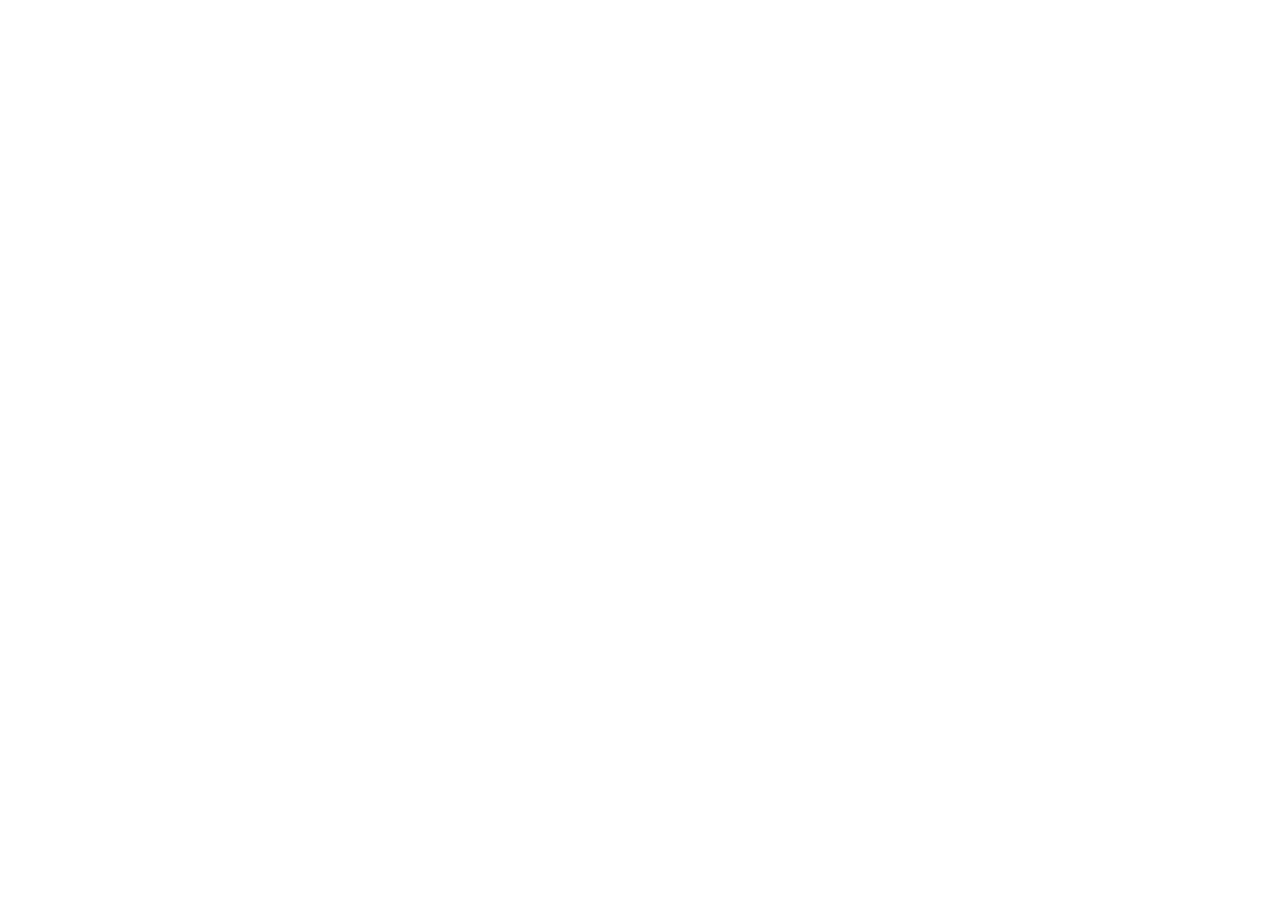
==== public/index.html @ 82d41db6 "mvp alsmost done" ====
<!doctype html>
<html lang="en">
    <head>
        <meta charset="utf-8" />
        <meta
            name="viewport"
            content="width=device-width, initial-scale=1, viewport-fit=cover"
        />
        <meta name="theme-color" content="#101922" />
        <meta name="description" content="Breathwork Trainer PWA" />
        <meta name="apple-mobile-web-app-capable" content="yes" />
        <meta
            name="apple-mobile-web-app-status-bar-style"
            content="black-translucent"
        />
        <title>Breathwork Trainer</title>
        <link rel="manifest" href="/manifest.json" />
        <link rel="icon" href="/assets/icons/icon-192.png" />

        <!-- Inter font (400, 500, 600, 700) -->
        <link rel="preconnect" href="https://fonts.googleapis.com" />
        <link rel="preconnect" href="https://fonts.gstatic.com" crossorigin />
        <link
            href="https://fonts.googleapis.com/css2?family=Inter:wght@400;500;600;700&display=swap"
            rel="stylesheet"
        />

        <!-- Material Symbols Outlined -->
        <link
            href="https://fonts.googleapis.com/css2?family=Material+Symbols+Outlined:opsz,wght,FILL,GRAD@20..48,100..700,0..1,-50..200&display=swap"
            rel="stylesheet"
        />

        <link rel="stylesheet" href="/styles.css" />
    </head>
    <body>
        <app-root></app-root>

        <noscript> This app requires JavaScript to run. </noscript>

        <script type="module" src="/app.js"></script>
    </body>
</html>
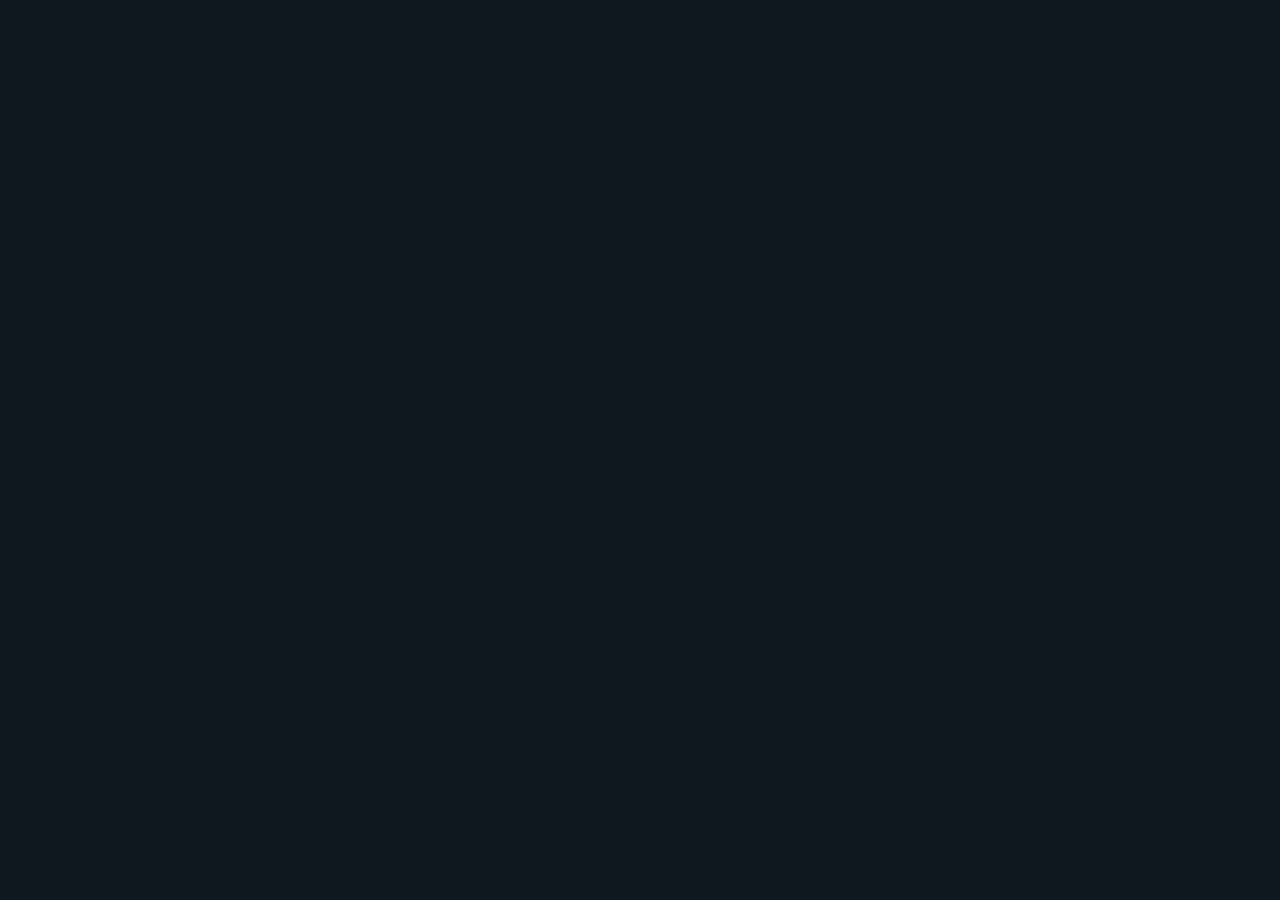
==== commit 69b83efb: "Update icons and favicons, improve index.html styling, bump cache version" ====
--- a/public/index.html
+++ b/public/index.html
@@ -1,43 +1,103 @@
-<!doctype html>
+<!DOCTYPE html>
 <html lang="en">
-    <head>
-        <meta charset="utf-8" />
-        <meta
-            name="viewport"
-            content="width=device-width, initial-scale=1, viewport-fit=cover"
-        />
-        <meta name="theme-color" content="#101922" />
-        <meta name="description" content="Breathwork Trainer PWA" />
-        <meta name="apple-mobile-web-app-capable" content="yes" />
-        <meta
-            name="apple-mobile-web-app-status-bar-style"
-            content="black-translucent"
-        />
-        <title>Breathwork Trainer</title>
-        <link rel="manifest" href="/manifest.json" />
-        <link rel="icon" href="/assets/icons/icon-192.png" />
+  <head>
+    <meta charset="utf-8" />
+    <meta
+      http-equiv="Content-Security-Policy"
+      content="default-src 'self'; script-src 'self'; style-src 'self' 'unsafe-inline' https://fonts.googleapis.com; font-src 'self' https://fonts.gstatic.com; img-src 'self' data:; connect-src 'self' https://fonts.googleapis.com https://fonts.gstatic.com; media-src 'self'; worker-src 'self'; manifest-src 'self'; object-src 'none'; base-uri 'self'; form-action 'none'; upgrade-insecure-requests"
+    />
+    <meta
+      name="viewport"
+      content="width=device-width, initial-scale=1, viewport-fit=cover"
+    />
+    <meta name="theme-color" content="#101922" />
+    <meta name="description" content="Breathwork Trainer PWA" />
+    <meta name="apple-mobile-web-app-capable" content="yes" />
+    <meta name="mobile-web-app-capable" content="yes" />
+    <meta
+      name="apple-mobile-web-app-status-bar-style"
+      content="black-translucent"
+    />
+    <title>Breathwork Trainer</title>
+    <style>
+      :root {
+        color-scheme: dark;
+      }
 
-        <!-- Inter font (400, 500, 600, 700) -->
-        <link rel="preconnect" href="https://fonts.googleapis.com" />
-        <link rel="preconnect" href="https://fonts.gstatic.com" crossorigin />
-        <link
-            href="https://fonts.googleapis.com/css2?family=Inter:wght@400;500;600;700&display=swap"
-            rel="stylesheet"
-        />
+      html,
+      body {
+        height: 100%;
+      }
 
-        <!-- Material Symbols Outlined -->
-        <link
-            href="https://fonts.googleapis.com/css2?family=Material+Symbols+Outlined:opsz,wght,FILL,GRAD@20..48,100..700,0..1,-50..200&display=swap"
-            rel="stylesheet"
-        />
+      body {
+        margin: 0;
+        background: #101922;
+        color: #f1f5f9;
+        font-family:
+          "Inter", system-ui, -apple-system, "Segoe UI", Roboto,
+          "Helvetica Neue", Arial, "Noto Sans", sans-serif;
+      }
+    </style>
+    <link rel="manifest" href="/manifest.json" />
+    <link
+      rel="icon"
+      type="image/png"
+      href="/favicon/favicon-96x96.png"
+      sizes="96x96"
+    />
+    <link
+      rel="icon"
+      type="image/png"
+      href="/favicon/favicon-32x32.png"
+      sizes="32x32"
+    />
+    <link
+      rel="icon"
+      type="image/png"
+      href="/favicon/favicon-16x16.png"
+      sizes="16x16"
+    />
+    <link rel="shortcut icon" href="/favicon/favicon.ico" />
+    <link
+      rel="apple-touch-icon"
+      sizes="180x180"
+      href="/favicon/apple-touch-icon.png"
+    />
+    <meta name="apple-mobile-web-app-title" content="Breathwork" />
 
-        <link rel="stylesheet" href="/styles.css" />
-    </head>
-    <body>
-        <app-root></app-root>
+    <!-- Inter font (400, 500, 600, 700) -->
+    <link rel="preconnect" href="https://fonts.googleapis.com" />
+    <link rel="preconnect" href="https://fonts.gstatic.com" crossorigin />
+    <link
+      rel="preload"
+      href="https://fonts.googleapis.com/css2?family=Inter:wght@400;500;600;700&display=swap"
+      as="style"
+    />
+    <link
+      href="https://fonts.googleapis.com/css2?family=Inter:wght@400;500;600;700&display=swap"
+      rel="stylesheet"
+    />
 
-        <noscript> This app requires JavaScript to run. </noscript>
+    <!-- Material Symbols Outlined -->
+    <link
+      rel="preload"
+      href="https://fonts.googleapis.com/css2?family=Material+Symbols+Outlined:opsz,wght,FILL,GRAD@20..48,100..700,0..1,-50..200&display=swap"
+      as="style"
+    />
+    <link
+      href="https://fonts.googleapis.com/css2?family=Material+Symbols+Outlined:opsz,wght,FILL,GRAD@20..48,100..700,0..1,-50..200&display=swap"
+      rel="stylesheet"
+    />
 
-        <script type="module" src="/app.js"></script>
-    </body>
+    <link rel="preload" href="/styles.css" as="style" />
+    <link rel="stylesheet" href="/styles.css" />
+  </head>
+  <body>
+    <app-root></app-root>
+
+    <noscript>This app requires JavaScript to run.</noscript>
+
+    <link rel="modulepreload" href="/app.js" />
+    <script type="module" src="/app.js"></script>
+  </body>
 </html>
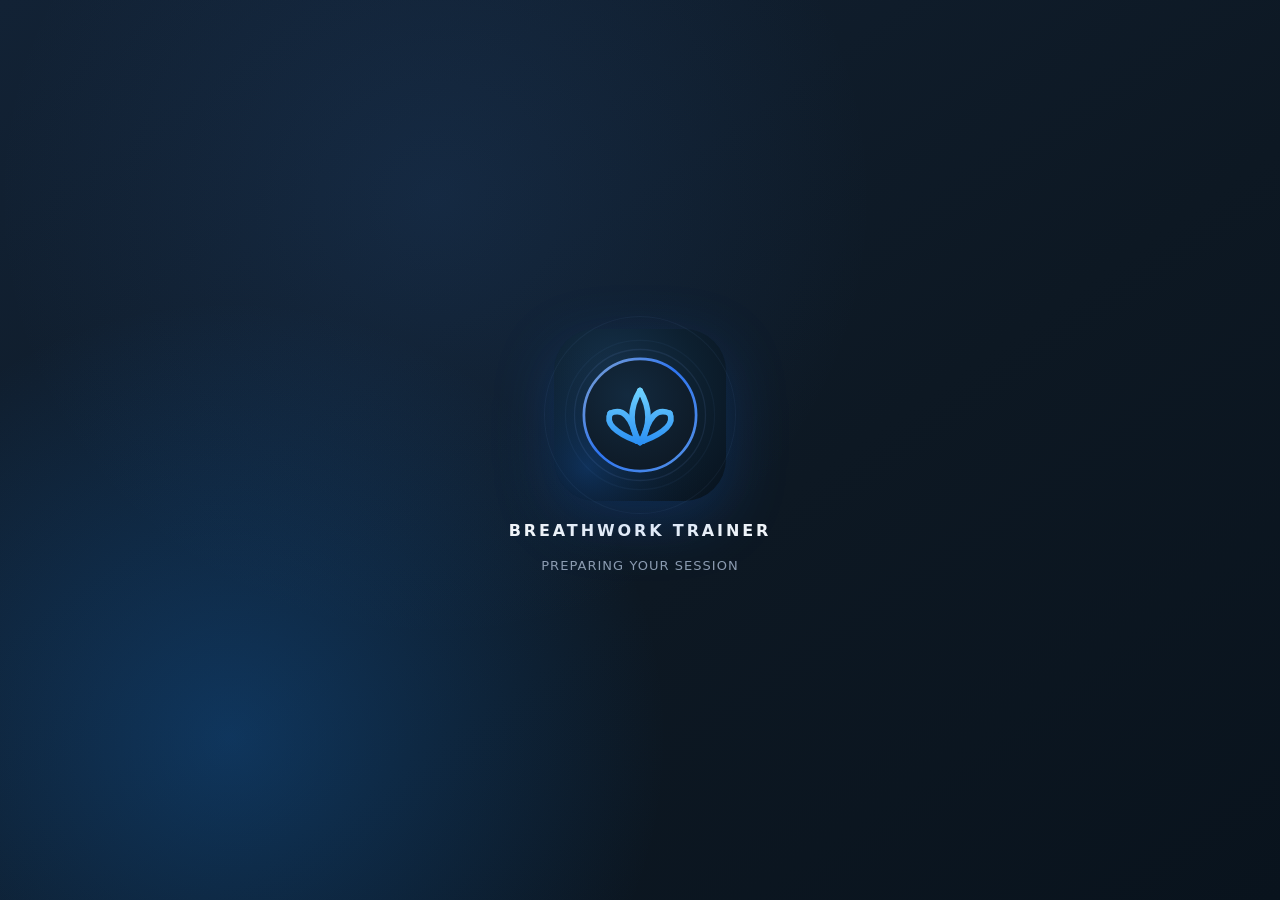
==== commit 314a60aa: "Refresh favicon and PWA icon assets" ====
--- a/public/index.html
+++ b/public/index.html
@@ -4,7 +4,7 @@
     <meta charset="utf-8" />
     <meta
       http-equiv="Content-Security-Policy"
-      content="default-src 'self'; script-src 'self'; style-src 'self' 'unsafe-inline' https://fonts.googleapis.com; font-src 'self' https://fonts.gstatic.com; img-src 'self' data:; connect-src 'self' https://fonts.googleapis.com https://fonts.gstatic.com; media-src 'self'; worker-src 'self'; manifest-src 'self'; object-src 'none'; base-uri 'self'; form-action 'none'; upgrade-insecure-requests"
+      content="default-src 'self'; script-src 'self'; style-src 'self' 'unsafe-inline' https://fonts.googleapis.com; font-src 'self' https://fonts.gstatic.com; img-src 'self' data:; connect-src 'self' https://fonts.googleapis.com https://fonts.gstatic.com; media-src 'self' data:; worker-src 'self'; manifest-src 'self'; object-src 'none'; base-uri 'self'; form-action 'none'; upgrade-insecure-requests"
     />
     <meta
       name="viewport"
@@ -37,8 +37,107 @@
           "Inter", system-ui, -apple-system, "Segoe UI", Roboto,
           "Helvetica Neue", Arial, "Noto Sans", sans-serif;
       }
+
+      #app-boot {
+        position: fixed;
+        inset: 0;
+        z-index: 9999;
+        display: grid;
+        place-items: center;
+        padding: calc(env(safe-area-inset-top, 0px) + 32px)
+          calc(env(safe-area-inset-right, 0px) + 24px)
+          calc(env(safe-area-inset-bottom, 0px) + 32px)
+          calc(env(safe-area-inset-left, 0px) + 24px);
+        background:
+          radial-gradient(
+            circle at 18% 82%,
+            rgba(19, 127, 236, 0.28),
+            transparent 34%
+          ),
+          radial-gradient(
+          circle at 34% 22%,
+          rgba(60, 130, 224, 0.12),
+          transparent 40%
+        ),
+          linear-gradient(145deg, #122235 0%, #0d1823 58%, #09131d 100%);
+        transition:
+          opacity 280ms ease,
+          visibility 280ms ease,
+          transform 360ms ease;
+      }
+
+      body[data-app-ready="true"] #app-boot {
+        opacity: 0;
+        visibility: hidden;
+        transform: scale(1.015);
+        pointer-events: none;
+      }
+
+      #app-boot .boot-shell {
+        display: flex;
+        flex-direction: column;
+        align-items: center;
+        gap: 18px;
+        text-align: center;
+      }
+
+      #app-boot .boot-mark {
+        width: min(40vw, 172px);
+        aspect-ratio: 1;
+        position: relative;
+      }
+
+      #app-boot .boot-mark::before,
+      #app-boot .boot-mark::after {
+        content: "";
+        position: absolute;
+        inset: 9%;
+        border-radius: 50%;
+        border: 1px solid rgba(127, 166, 228, 0.12);
+        animation: boot-breathe 2600ms ease-in-out infinite;
+      }
+
+      #app-boot .boot-mark::after {
+        inset: -6%;
+        opacity: 0.5;
+        animation-delay: -1300ms;
+      }
+
+      #app-boot svg {
+        width: 100%;
+        height: 100%;
+        filter: drop-shadow(0 18px 30px rgba(15, 105, 233, 0.22));
+      }
+
+      #app-boot .boot-title {
+        font-size: 16px;
+        font-weight: 700;
+        letter-spacing: 0.18em;
+        text-transform: uppercase;
+      }
+
+      #app-boot .boot-subtitle {
+        color: rgba(148, 163, 184, 0.95);
+        font-size: 13px;
+        letter-spacing: 0.08em;
+        text-transform: uppercase;
+      }
+
+      @keyframes boot-breathe {
+        0%,
+        100% {
+          transform: scale(0.96);
+          opacity: 0.28;
+        }
+
+        50% {
+          transform: scale(1.03);
+          opacity: 0.72;
+        }
+      }
     </style>
     <link rel="manifest" href="/manifest.json" />
+    <link rel="icon" type="image/svg+xml" href="/favicon/favicon.svg" />
     <link
       rel="icon"
       type="image/png"
@@ -93,6 +192,121 @@
     <link rel="stylesheet" href="/styles.css" />
   </head>
   <body>
+    <div id="app-boot" aria-hidden="true">
+      <div class="boot-shell">
+        <div class="boot-mark">
+          <svg
+            xmlns="http://www.w3.org/2000/svg"
+            viewBox="0 0 1024 1024"
+            fill="none"
+          >
+            <defs>
+              <radialGradient
+                id="bootGlow"
+                cx="0"
+                cy="0"
+                r="1"
+                gradientUnits="userSpaceOnUse"
+                gradientTransform="translate(200 824) rotate(-35) scale(768 736)"
+              >
+                <stop stop-color="#1558B6" stop-opacity="0.32" />
+                <stop offset="1" stop-color="#0A1724" stop-opacity="0" />
+              </radialGradient>
+              <radialGradient
+                id="bootFill"
+                cx="0"
+                cy="0"
+                r="1"
+                gradientUnits="userSpaceOnUse"
+                gradientTransform="translate(358 286) rotate(52) scale(892 824)"
+              >
+                <stop stop-color="#16324C" />
+                <stop offset="0.58" stop-color="#0D2030" />
+                <stop offset="1" stop-color="#091521" />
+              </radialGradient>
+              <radialGradient
+                id="bootDisc"
+                cx="0"
+                cy="0"
+                r="1"
+                gradientUnits="userSpaceOnUse"
+                gradientTransform="translate(442 396) rotate(54) scale(608 572)"
+              >
+                <stop stop-color="#132A3F" />
+                <stop offset="0.72" stop-color="#0E1B28" />
+                <stop offset="1" stop-color="#0B1722" />
+              </radialGradient>
+              <linearGradient
+                id="bootRing"
+                x1="212"
+                y1="244"
+                x2="824"
+                y2="792"
+                gradientUnits="userSpaceOnUse"
+              >
+                <stop stop-color="#89B8FF" stop-opacity="0.78" />
+                <stop offset="0.45" stop-color="#2E74F0" />
+                <stop offset="1" stop-color="#5A9EFF" stop-opacity="0.88" />
+              </linearGradient>
+              <linearGradient
+                id="bootMark"
+                x1="512"
+                y1="340"
+                x2="512"
+                y2="680"
+                gradientUnits="userSpaceOnUse"
+              >
+                <stop stop-color="#72D5FF" />
+                <stop offset="1" stop-color="#2B90F4" />
+              </linearGradient>
+            </defs>
+
+            <rect width="1024" height="1024" rx="248" fill="url(#bootFill)" />
+            <rect width="1024" height="1024" rx="248" fill="url(#bootGlow)" />
+            <circle cx="512" cy="512" r="334" fill="url(#bootDisc)" />
+            <circle
+              cx="512"
+              cy="512"
+              r="334"
+              stroke="url(#bootRing)"
+              stroke-width="16"
+            />
+            <circle
+              cx="512"
+              cy="512"
+              r="390"
+              stroke="#80A9EE"
+              stroke-width="8"
+              opacity="0.1"
+            />
+            <circle
+              cx="512"
+              cy="512"
+              r="444"
+              stroke="#6C93D6"
+              stroke-width="8"
+              opacity="0.06"
+            />
+
+            <g
+              stroke-linecap="round"
+              stroke-linejoin="round"
+              stroke-width="34"
+              stroke="url(#bootMark)"
+            >
+              <path d="M512 676Q416 528 512 366" />
+              <path d="M512 676Q608 528 512 366" />
+              <path d="M494 668Q291 587 335 502" />
+              <path d="M494 668Q449 451 335 502" />
+              <path d="M530 668Q733 587 689 502" />
+              <path d="M530 668Q575 451 689 502" />
+            </g>
+          </svg>
+        </div>
+        <div class="boot-title">Breathwork Trainer</div>
+        <div class="boot-subtitle">Preparing your session</div>
+      </div>
+    </div>
     <app-root></app-root>
 
     <noscript>This app requires JavaScript to run.</noscript>
